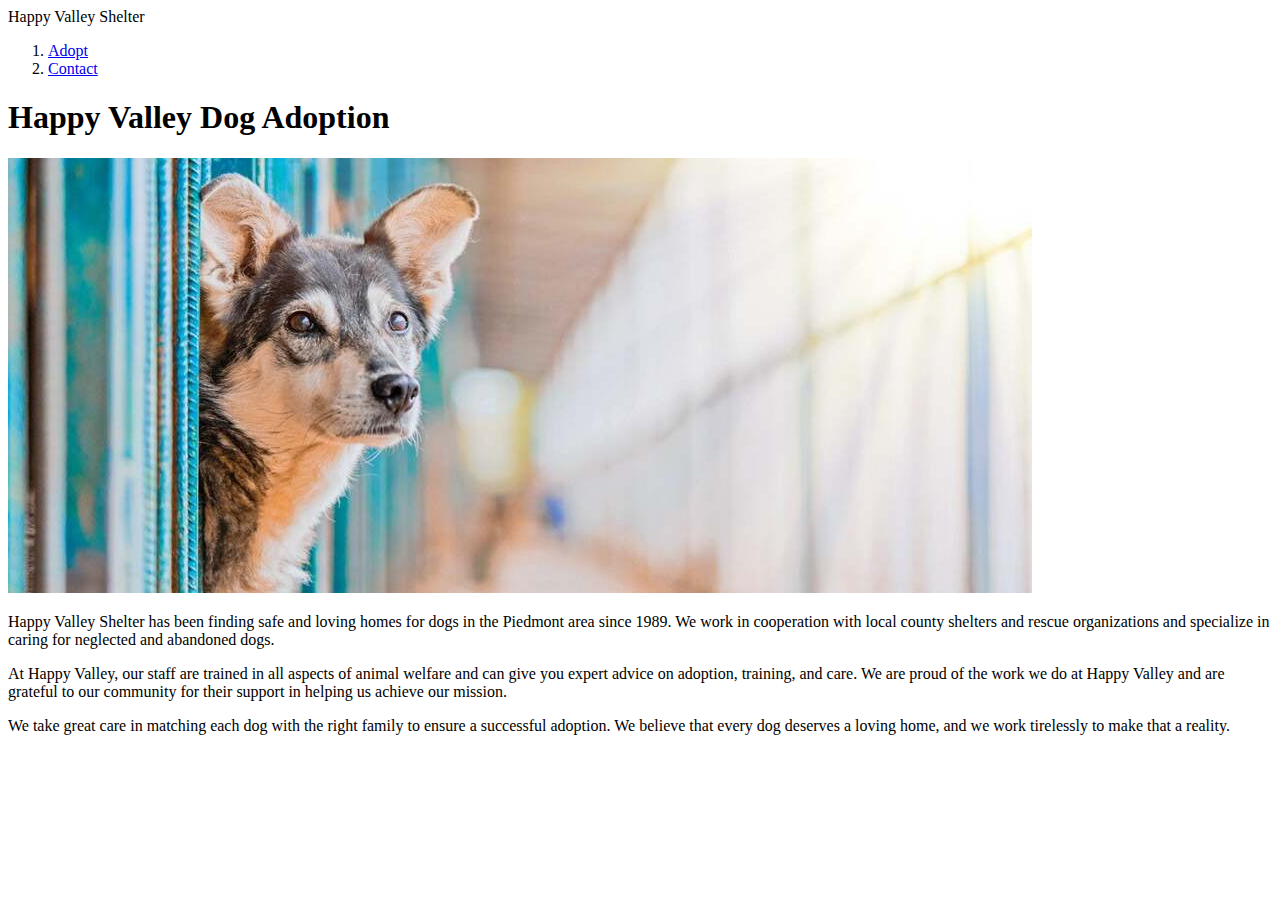
==== index.html @ 4575c760 "Created adopt, contact, and index html pages" ====
<!DOCTYPE html>
<html lang="en">
<head>
    <meta charset="UTF-8">
    <meta http-equiv="X-UA-Compatible" content="IE=edge">
    <meta name="viewport" content="width=device-width, initial-scale=1.0">
    <title>Happy Valley Dog Adoption</title>
</head>
<body>
   <header>Happy Valley Shelter</header>
      <nav>
        <ol>
            <li ><a href="adopt.html">Adopt</a></li>
            <li ><a href="contact.html">Contact</a></li>
        <ol>
      </nav>
      <h1>Happy Valley Dog Adoption</h1>
      <img src="images/dog-hero.jpg" alt="Hero Dog">
      <p>Happy Valley Shelter has been finding safe and loving homes for dogs in the 
        Piedmont area since 1989. We work in cooperation with local county shelters
         and rescue organizations and specialize in caring for neglected
          and abandoned dogs.</p>
          <p>At Happy Valley, our staff are trained in all aspects of animal welfare 
            and can give you expert advice on adoption, training, and care. We are proud
             of the work we do at Happy Valley and are grateful to our community for their
              support in helping us achieve our mission.
            </p>
            <p>We take great care in matching each dog with the right family to ensure a successful
                 adoption. We believe that every dog deserves a loving home, and we work 
                 tirelessly to make that a reality.</p>
                 
</body>
</html>
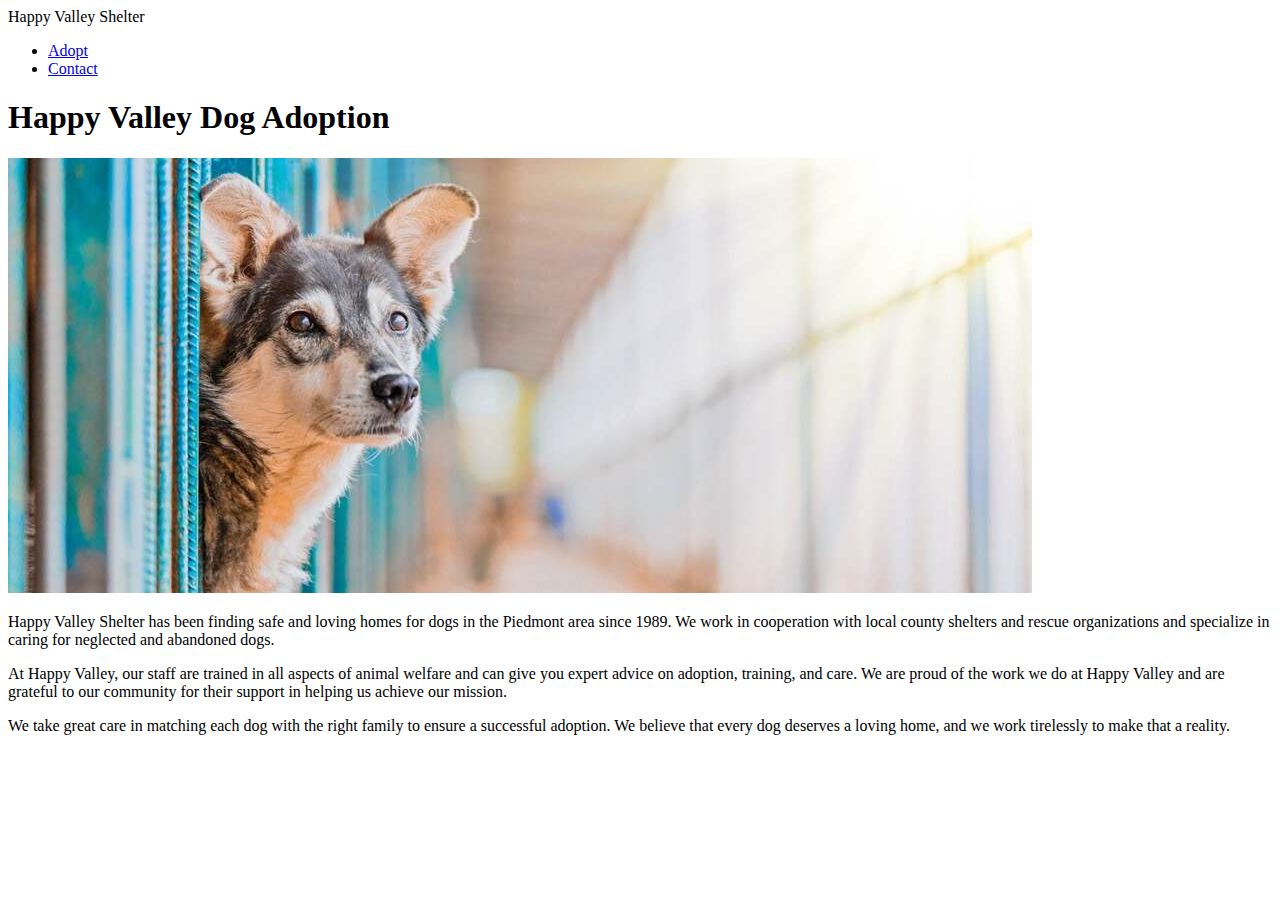
==== commit a19e05e7: "changed ol to ul on  adopt, contact, and index html pages" ====
--- a/index.html
+++ b/index.html
@@ -9,10 +9,10 @@
 <body>
    <header>Happy Valley Shelter</header>
       <nav>
-        <ol>
+        <ul>
             <li ><a href="adopt.html">Adopt</a></li>
             <li ><a href="contact.html">Contact</a></li>
-        <ol>
+        <ul>
       </nav>
       <h1>Happy Valley Dog Adoption</h1>
       <img src="images/dog-hero.jpg" alt="Hero Dog">
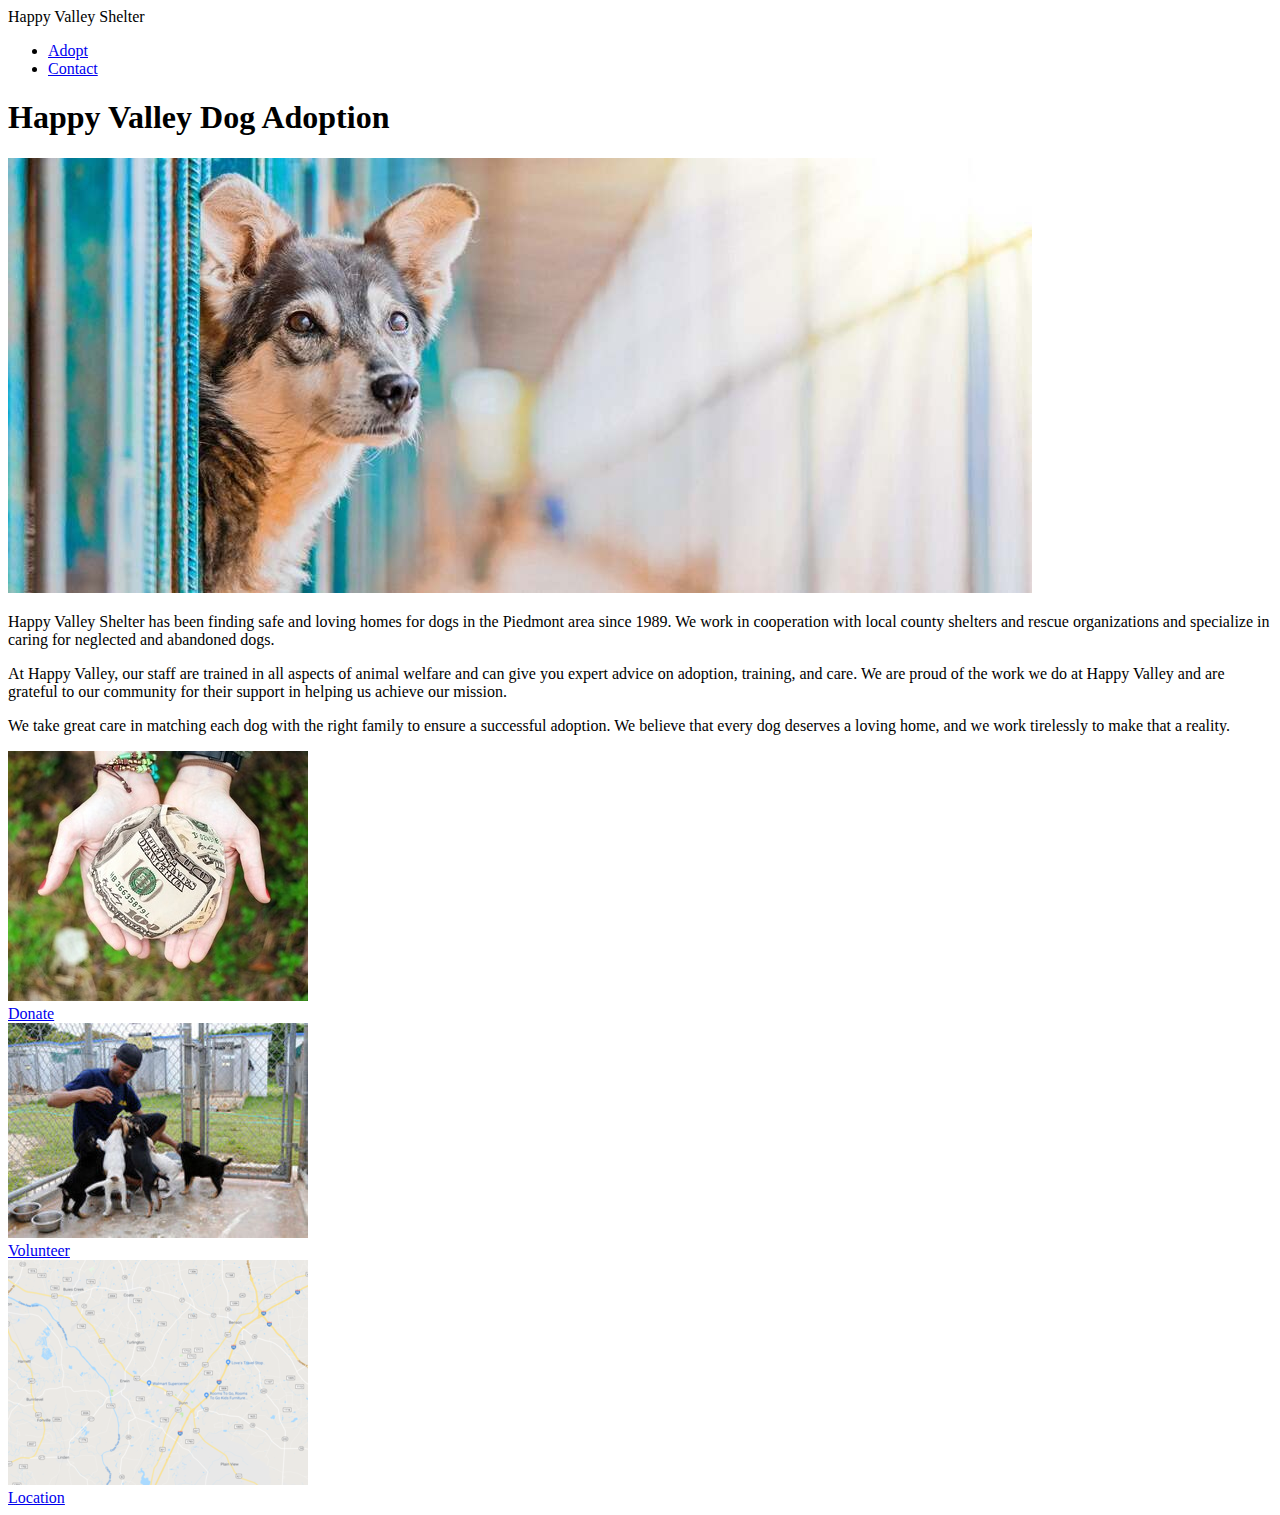
==== commit 0f4dbb54: "added footers for donate, volunteer, and location to  adopt, contact, and index html pages as well a" ====
--- a/index.html
+++ b/index.html
@@ -30,4 +30,18 @@
                  tirelessly to make that a reality.</p>
                  
 </body>
+<footer>
+  <img src="images/donate.jpg" alt="Donate">
+  <nav>
+   <a href="donate.html">Donate</a>
+  </nav>
+  <img src="images/volunteer.jpg" alt="Volunteer">
+  <nav>
+  <a href="volunteer.html">Volunteer</a>
+  </nav>
+  <img src="images/location.png" alt="Location">
+  <nav>
+  <a href="location.html">Location</a>
+  </nav>
+</footer>
 </html>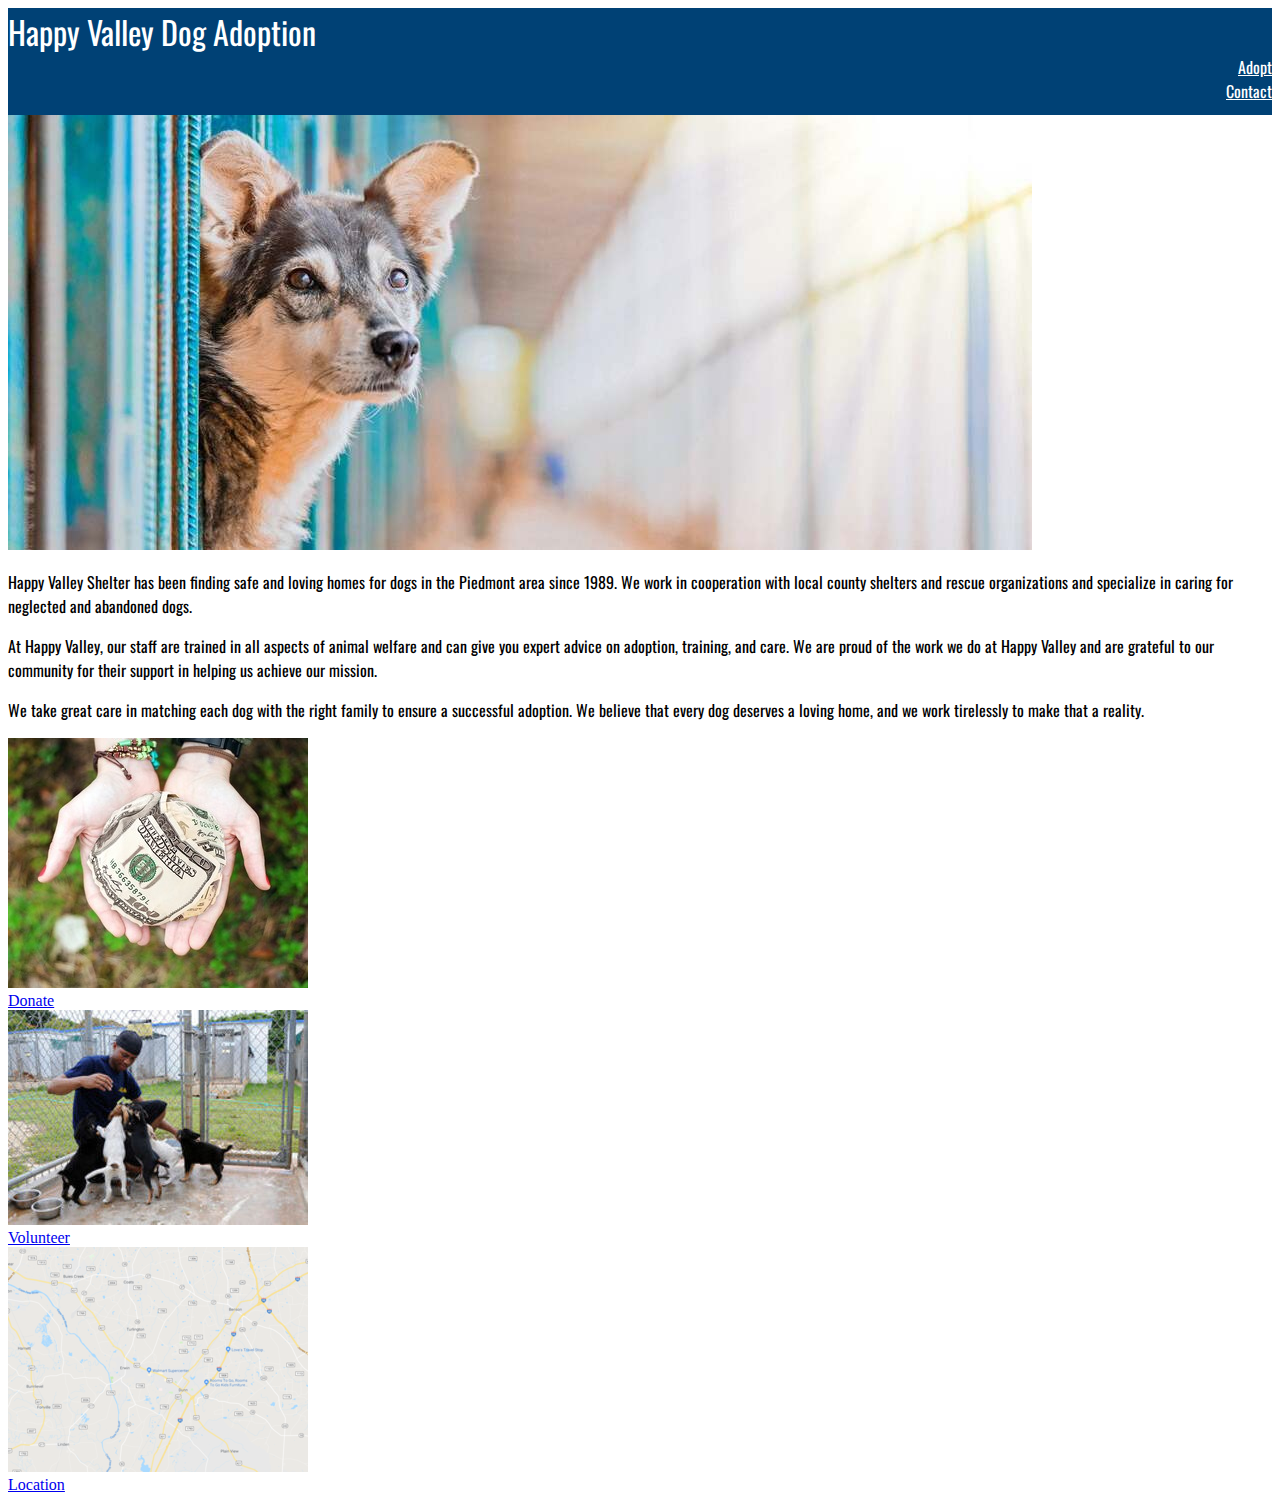
==== commit 83e4ccfe: "added css" ====
--- a/index.html
+++ b/index.html
@@ -1,47 +1,55 @@
 <!DOCTYPE html>
 <html lang="en">
-<head>
-    <meta charset="UTF-8">
-    <meta http-equiv="X-UA-Compatible" content="IE=edge">
-    <meta name="viewport" content="width=device-width, initial-scale=1.0">
+  <head>
+    <meta charset="UTF-8" />
+    <meta http-equiv="X-UA-Compatible" content="IE=edge" />
+    <meta name="viewport" content="width=device-width, initial-scale=1.0" />
+    <meta />
+    <link rel="stylesheet" href="style.css" />
     <title>Happy Valley Dog Adoption</title>
-</head>
-<body>
-   <header>Happy Valley Shelter</header>
+  </head>
+  <body>
+    <header>
+      <div>
+        Happy Valley Dog Adoption
+        <a class="links" href="adopt.html">Adopt</a>
+        <a class="links" href="contact.html">Contact</a>
+      </div>
+    </header>
+
+    <main>
+      <img src="images/dog-hero.jpg" alt="Hero Dog" />
+      <p>
+        Happy Valley Shelter has been finding safe and loving homes for dogs in
+        the Piedmont area since 1989. We work in cooperation with local county
+        shelters and rescue organizations and specialize in caring for neglected
+        and abandoned dogs.
+      </p>
+      <p>
+        At Happy Valley, our staff are trained in all aspects of animal welfare
+        and can give you expert advice on adoption, training, and care. We are
+        proud of the work we do at Happy Valley and are grateful to our
+        community for their support in helping us achieve our mission.
+      </p>
+      <p>
+        We take great care in matching each dog with the right family to ensure
+        a successful adoption. We believe that every dog deserves a loving home,
+        and we work tirelessly to make that a reality.
+      </p>
+    </main>
+    <footer>
+      <img src="images/donate.jpg" alt="Donate" />
       <nav>
-        <ul>
-            <li ><a href="adopt.html">Adopt</a></li>
-            <li ><a href="contact.html">Contact</a></li>
-        <ul>
+        <a href="donate.html">Donate</a>
       </nav>
-      <h1>Happy Valley Dog Adoption</h1>
-      <img src="images/dog-hero.jpg" alt="Hero Dog">
-      <p>Happy Valley Shelter has been finding safe and loving homes for dogs in the 
-        Piedmont area since 1989. We work in cooperation with local county shelters
-         and rescue organizations and specialize in caring for neglected
-          and abandoned dogs.</p>
-          <p>At Happy Valley, our staff are trained in all aspects of animal welfare 
-            and can give you expert advice on adoption, training, and care. We are proud
-             of the work we do at Happy Valley and are grateful to our community for their
-              support in helping us achieve our mission.
-            </p>
-            <p>We take great care in matching each dog with the right family to ensure a successful
-                 adoption. We believe that every dog deserves a loving home, and we work 
-                 tirelessly to make that a reality.</p>
-                 
-</body>
-<footer>
-  <img src="images/donate.jpg" alt="Donate">
-  <nav>
-   <a href="donate.html">Donate</a>
-  </nav>
-  <img src="images/volunteer.jpg" alt="Volunteer">
-  <nav>
-  <a href="volunteer.html">Volunteer</a>
-  </nav>
-  <img src="images/location.png" alt="Location">
-  <nav>
-  <a href="location.html">Location</a>
-  </nav>
-</footer>
-</html>+      <img src="images/volunteer.jpg" alt="Volunteer" />
+      <nav>
+        <a href="volunteer.html">Volunteer</a>
+      </nav>
+      <img src="images/location.png" alt="Location" />
+      <nav>
+        <a href="location.html">Location</a>
+      </nav>
+    </footer>
+  </body>
+</html>
--- a/style.css
+++ b/style.css
@@ -0,0 +1,7 @@
+@import url('https://fonts.googleapis.com/css2?family=Open+Sans&family=Oswald:wght@400;600&display=swap');
+
+header {display: block; font-family: Oswald, Georgia, serif; color:#ffff; background-color: #004175; border-color: #89deef;block-size: 80pt; font-size: xx-large;}
+
+.links {display: block; text-align: right; font-family: Oswald, Georgia, serif; color:#ffff;font-size: medium;}
+
+p { font-family: Oswald, Georgia, serif;}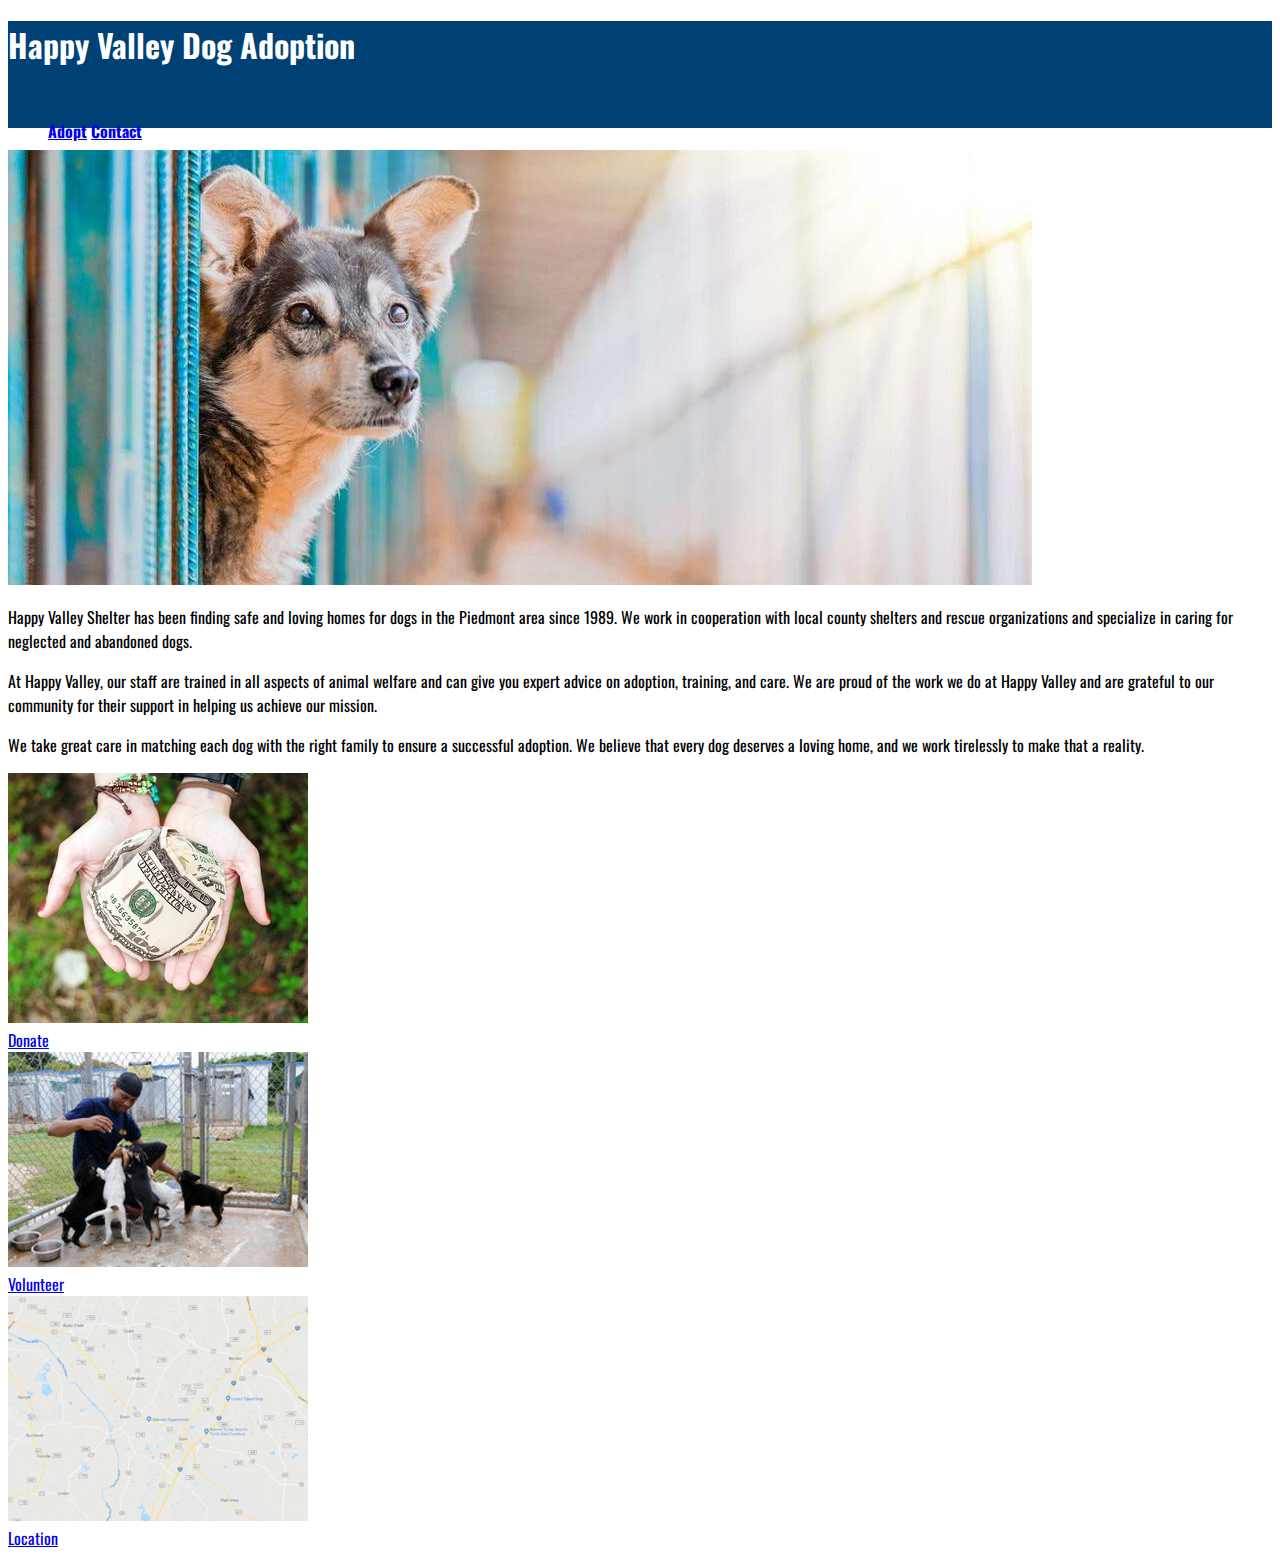
==== commit cdcbb5f1: "cleaned up css and added css to adopt, location and created dogcard" ====
--- a/index.html
+++ b/index.html
@@ -10,11 +10,17 @@
   </head>
   <body>
     <header>
-      <div>
-        Happy Valley Dog Adoption
-        <a class="links" href="adopt.html">Adopt</a>
-        <a class="links" href="contact.html">Contact</a>
-      </div>
+      <h1>Happy Valley Dog Adoption
+        <nav>
+          <ul>
+          <li class="links">
+            <a href="adopt.html">Adopt</a>
+          </li>
+          <li class="links">  
+        <a href="contact.html">Contact</a>
+          </li>
+        </nav>
+      </h1>  
     </header>
 
     <main>
@@ -39,9 +45,9 @@
     </main>
     <footer>
       <img src="images/donate.jpg" alt="Donate" />
-      <nav>
-        <a href="donate.html">Donate</a>
-      </nav>
+        <nav>
+          <a href="donate.html">Donate</a>
+        </nav>
       <img src="images/volunteer.jpg" alt="Volunteer" />
       <nav>
         <a href="volunteer.html">Volunteer</a>
--- a/style.css
+++ b/style.css
@@ -1,7 +1,32 @@
 @import url('https://fonts.googleapis.com/css2?family=Open+Sans&family=Oswald:wght@400;600&display=swap');
 
-header {display: block; font-family: Oswald, Georgia, serif; color:#ffff; background-color: #004175; border-color: #89deef;block-size: 80pt; font-size: xx-large;}
+h1 {display: block; 
+    font-family: 
+    Oswald, Georgia, serif; 
+    color:#ffff; 
+    background-color:#004175;
+    border-color: #89deef;
+    block-size: 80pt; 
+    font-size: xx-large;
+}
 
-.links {display: block; text-align: right; font-family: Oswald, Georgia, serif; color:#ffff;font-size: medium;}
+.links {display: inline; 
+        text-align: right; 
+        font-family: Oswald, Georgia, serif; 
+        color:#ffff;
+        font-size: medium;
+    }
 
-p { font-family: Oswald, Georgia, serif;}+p { font-family: Oswald, Georgia, serif;}
+
+footer {font-family: Oswald, Georgia, serif; 
+        color:#ffff;
+        font-size: medium;
+        display: inline;
+    }
+
+.dogcard {
+    padding: 20px;
+    border: 2px;
+    margin: 10px 0;
+}
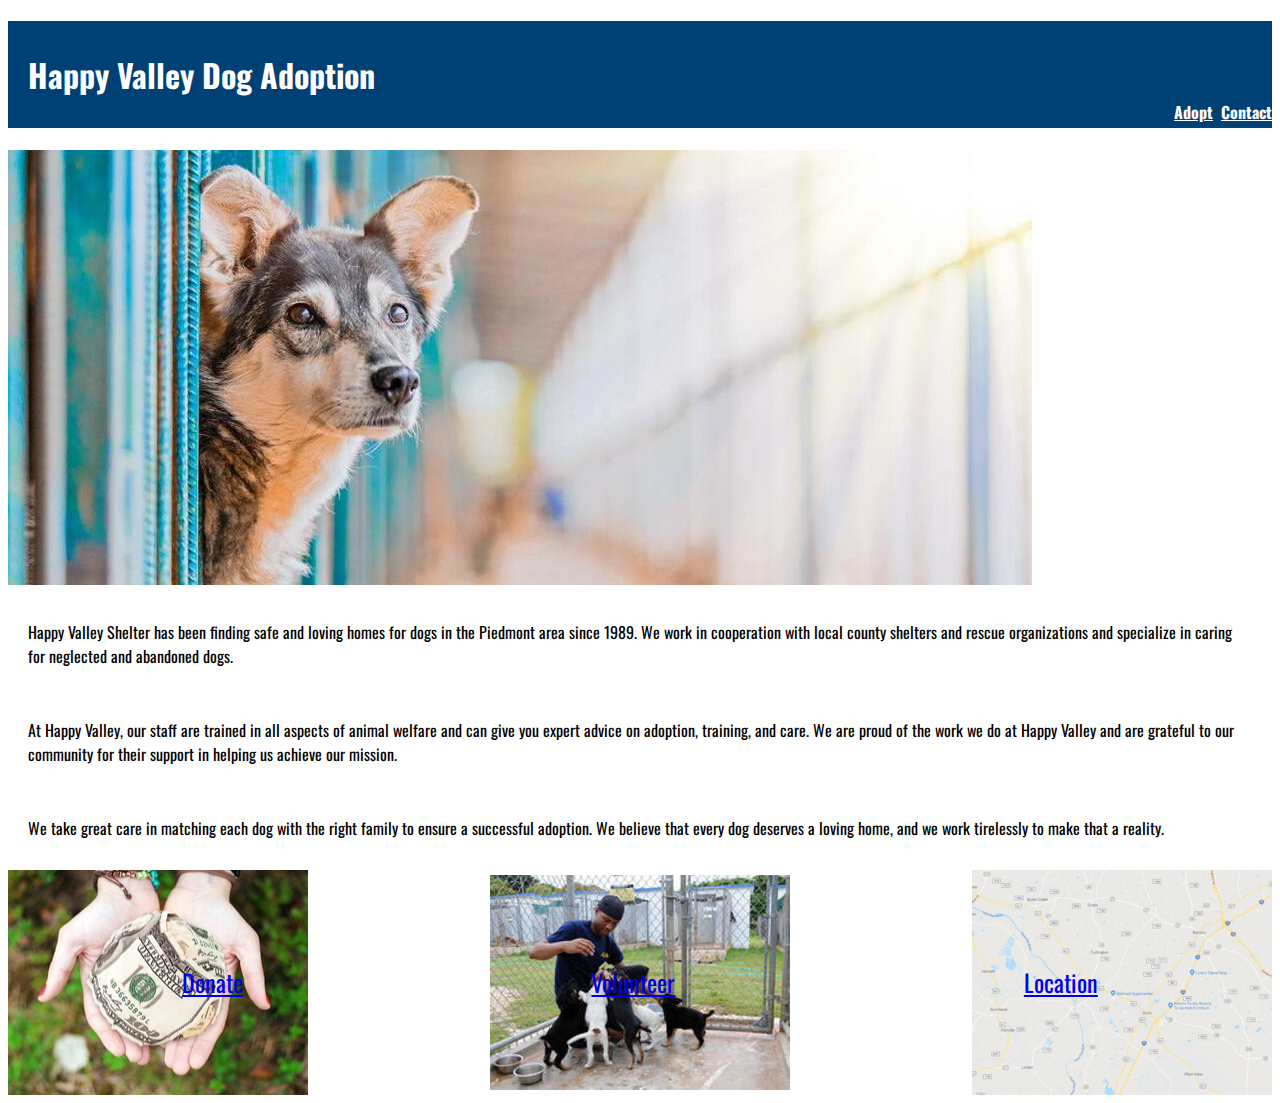
==== commit 79ac8df1: "changed classes on adopt page and attempted to get dogcards to align properly" ====
--- a/index.html
+++ b/index.html
@@ -9,21 +9,17 @@
     <title>Happy Valley Dog Adoption</title>
   </head>
   <body>
-    <header>
-      <h1>Happy Valley Dog Adoption
-        <nav>
-          <ul>
-          <li class="links">
-            <a href="adopt.html">Adopt</a>
-          </li>
-          <li class="links">  
-        <a href="contact.html">Contact</a>
-          </li>
-        </nav>
-      </h1>  
-    </header>
+    <main>
+      <header>
+        <h1 class="container">
+          <p>Happy Valley Dog Adoption</p>
+          <nav class="navlinks">
+            <a class="links" href="adopt.html">Adopt</a>
+            <a class="links" href="contact.html">Contact</a>
+          </nav>
+        </h1>
+      </header>
 
-    <main>
       <img src="images/dog-hero.jpg" alt="Hero Dog" />
       <p>
         Happy Valley Shelter has been finding safe and loving homes for dogs in
@@ -43,19 +39,17 @@
         and we work tirelessly to make that a reality.
       </p>
     </main>
-    <footer>
-      <img src="images/donate.jpg" alt="Donate" />
-        <nav>
-          <a href="donate.html">Donate</a>
-        </nav>
-      <img src="images/volunteer.jpg" alt="Volunteer" />
-      <nav>
+
+    <footer class="footercontainer">
+      <div class="linkcontainer">
+        <a href="donate.html">Donate</a>
+      </div>
+      <div class="linkcontainer">
         <a href="volunteer.html">Volunteer</a>
-      </nav>
-      <img src="images/location.png" alt="Location" />
-      <nav>
+      </div>
+      <div class="linkcontainer">
         <a href="location.html">Location</a>
-      </nav>
+      </div>
     </footer>
   </body>
 </html>
--- a/style.css
+++ b/style.css
@@ -1,32 +1,59 @@
 @import url('https://fonts.googleapis.com/css2?family=Open+Sans&family=Oswald:wght@400;600&display=swap');
 
-h1 {display: block; 
-    font-family: 
-    Oswald, Georgia, serif; 
-    color:#ffff; 
+html * {font-family: Oswald, Georgia, serif}
+
+.container{ display: flex;
+    align-items: center;
     background-color:#004175;
     border-color: #89deef;
     block-size: 80pt; 
     font-size: xx-large;
-}
-
-.links {display: inline; 
-        text-align: right; 
-        font-family: Oswald, Georgia, serif; 
-        color:#ffff;
-        font-size: medium;
+    color: #ffff;
+    align-items:flex-end;
+  
     }
 
-p { font-family: Oswald, Georgia, serif;}
+.links {color:#ffff;
+        font-size: medium;
+        align-items: end;
+    }
 
-footer {font-family: Oswald, Georgia, serif; 
-        color:#ffff;
-        font-size: medium;
-        display: inline;
-    }
+p { font-family: Oswald, Georgia, serif;
+    padding: 20px;
+    border: 2px;
+    margin: 10px 0;
+
+   }
+
+.footercontainer {
+        font-size: x-large;
+        color: white;
+        display: flex;
+        flex-direction: row;
+        justify-content: space-around;
+        align-items: center;
+        background: 
+            url(images/donate.jpg) left no-repeat,
+            url(images/volunteer.jpg) center no-repeat,
+            url(images/location.png) right no-repeat;
+        height: 25vh;
+        
+}    
+
+.linkcontainer {
+        display: flex;
+        color: white;
+    }    
 
 .dogcard {
     padding: 20px;
     border: 2px;
     margin: 10px 0;
 }
+
+.container {
+    display: flex;
+    flex-direction: row;
+    justify-content: space-between;
+}
+
